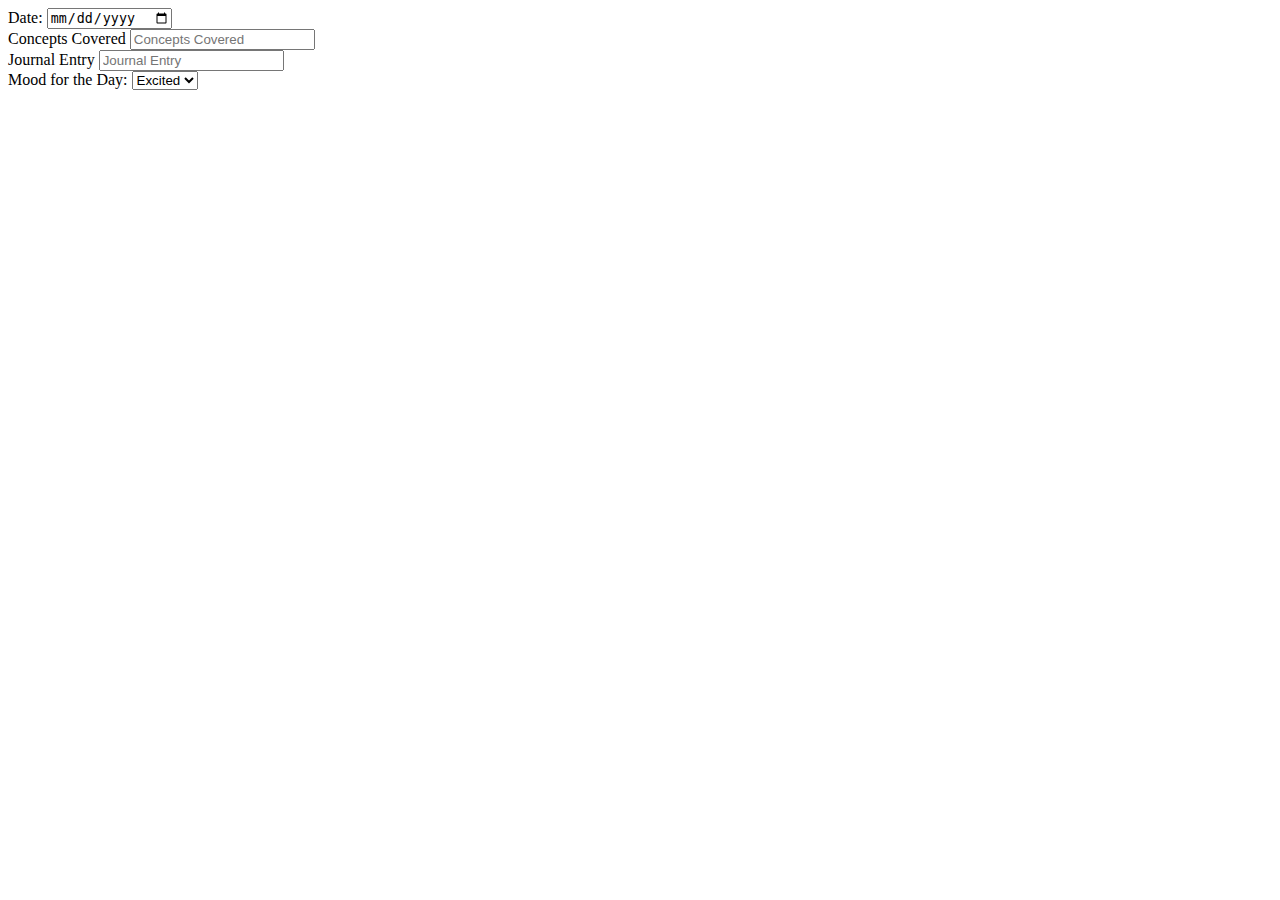
==== scr/index.html @ f552e0cd "Started Bootstrap + Form" ====
<!DOCTYPE html>
<html lang="en">

<head>
    <meta charset="UTF-8">
    <meta name="viewport" content="width=device-width, initial-scale=1.0">
    <!-- documentation at https://getbootstrap.com/docs/4.1/getting-started/introduction/ -->
    <link rel="stylesheet" href="https://stackpath.bootstrapcdn.com/bootstrap/4.1.3/css/bootstrap.min.css"
        integrity="sha384-MCw98/SFnGE8fJT3GXwEOngsV7Zt27NXFoaoApmYm81iuXoPkFOJwJ8ERdknLPMO" crossorigin="anonymous">

    <title>Daily Journal - Felipe</title>
</head>

<body>
    <article class="container p-5">
        <form action="">
            <div class="form-group">
                <label for="date">Date:</label>
                <input class="form-control" id="date" type="date">
            </div>
            <div>
                <label for="concepts">Concepts Covered</label>
                <input id="cencepts" placeholder="Concepts Covered" type="text">
            </div>
            <div>
                <label for="journalentry">Journal Entry</label>
                <input id="journalentry" placeholder="Journal Entry" type="text">
            </div>
            <div>
                <label for="mood">Mood for the Day:</label>
                <select id="mood" name="inputMode" class="form-control">
                    <option value="Excited">Excited</option>
                    <option value="Blue">Blue</option>
                    <option value="Tired">Tired</option>
                </select>
            </div>
        </form>
    </article>
</body>

</html>
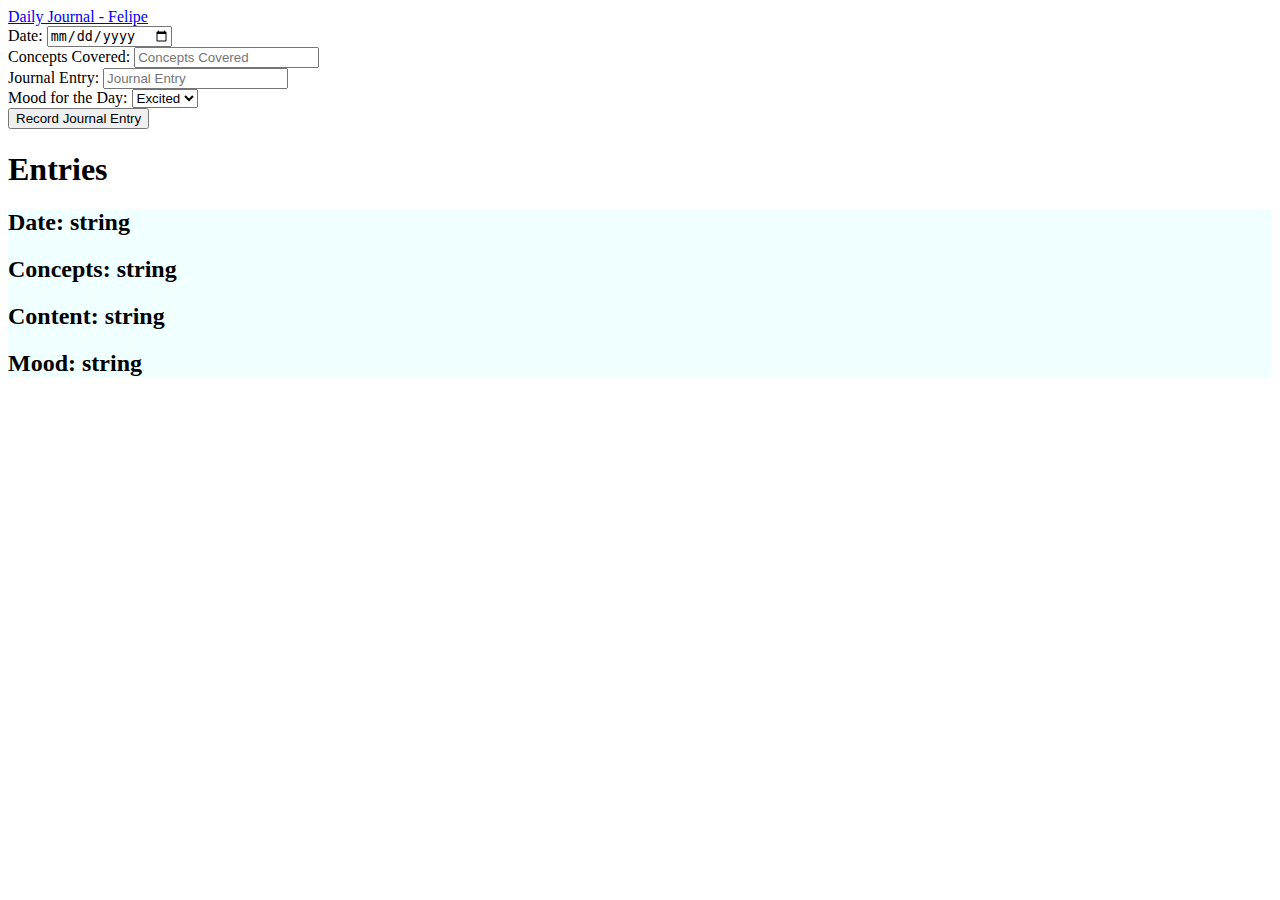
==== commit 073a7ad4: "Part-3 done" ====
--- a/scr/index.html
+++ b/scr/index.html
@@ -7,35 +7,54 @@
     <!-- documentation at https://getbootstrap.com/docs/4.1/getting-started/introduction/ -->
     <link rel="stylesheet" href="https://stackpath.bootstrapcdn.com/bootstrap/4.1.3/css/bootstrap.min.css"
         integrity="sha384-MCw98/SFnGE8fJT3GXwEOngsV7Zt27NXFoaoApmYm81iuXoPkFOJwJ8ERdknLPMO" crossorigin="anonymous">
+    <!--  -->
+    <link rel="stylesheet" href="styles/journal.css">
 
     <title>Daily Journal - Felipe</title>
 </head>
 
 <body>
-    <article class="container p-5">
+    <!-- New Entry Form -->
+    <nav class="navbar navbar-dark bg-dark">
+        <a class="navbar-brand" href="#">
+            Daily Journal - Felipe
+        </a>
+    </nav>
+    <article class="container">
         <form action="">
             <div class="form-group">
                 <label for="date">Date:</label>
-                <input class="form-control" id="date" type="date">
+                <input class="" id="date" type="date">
             </div>
             <div>
-                <label for="concepts">Concepts Covered</label>
+                <label for="concepts">Concepts Covered:</label>
                 <input id="cencepts" placeholder="Concepts Covered" type="text">
             </div>
             <div>
-                <label for="journalentry">Journal Entry</label>
+                <label for="journalentry">Journal Entry:</label>
                 <input id="journalentry" placeholder="Journal Entry" type="text">
             </div>
             <div>
                 <label for="mood">Mood for the Day:</label>
-                <select id="mood" name="inputMode" class="form-control">
+                <select id="mood" name="inputMode" class="">
                     <option value="Excited">Excited</option>
                     <option value="Blue">Blue</option>
                     <option value="Tired">Tired</option>
                 </select>
             </div>
-        </form>
+
+            <div class="form-group">
+                <button class="btn btn-primary" type="submit" id="button">Record Journal Entry</button>
+            </div>
     </article>
+
+    <!-- Rendering the Entries -->
+    <article id="entryLog">
+        <h1>Entries</h1>
+    </article>
+
+    <!-- Script -->
+    <script src="scripts/journal.js"></script>
 </body>
 
 </html>--- a/scr/styles/journal.css
+++ b/scr/styles/journal.css
@@ -0,0 +1,4 @@
+.renderedEntry {
+    background-color: azure;
+
+}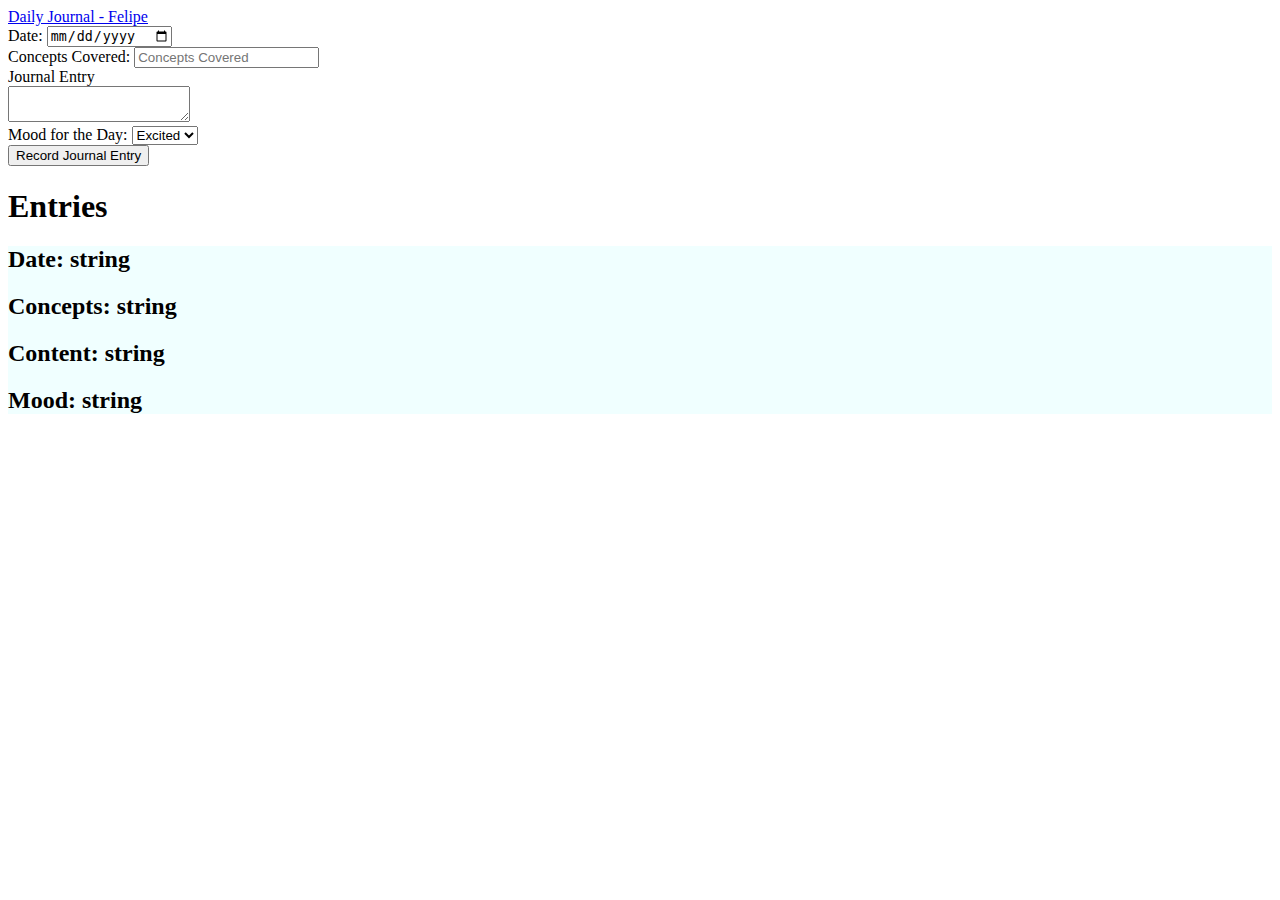
==== commit 59434721: "New design form with Bootstrap" ====
--- a/scr/index.html
+++ b/scr/index.html
@@ -22,25 +22,39 @@
     </nav>
     <article class="container">
         <form action="">
-            <div class="form-group">
-                <label for="date">Date:</label>
-                <input class="" id="date" type="date">
+            <div class="form-row">
+                <div class="form-group">
+                    <label class=" col-lg-2" for="date">Date:</label>
+                    <input class="form-control col-lg-auto" id="date" type="date">
+                </div>
             </div>
-            <div>
-                <label for="concepts">Concepts Covered:</label>
-                <input id="cencepts" placeholder="Concepts Covered" type="text">
+            <div class="form-row">
+                <div class="form-group">
+                    <label for="concepts">Concepts Covered:</label>
+                    <input id="cencepts" class="form-control col-lg-auto" placeholder="Concepts Covered" type="text">
+                </div>
             </div>
-            <div>
-                <label for="journalentry">Journal Entry:</label>
-                <input id="journalentry" placeholder="Journal Entry" type="text">
+            <div class="form-row">
+                <!-- <div class="form-group">
+                    <label for="journalentry">Journal Entry:</label>
+                    <input id="journalentry" placeholder="Journal Entry" type="text" class="form-control col-lg-auto">
+                </div> -->
+                <div class="input-group">
+                    <div class="input-group-prepend">
+                        <span class="input-group-text">Journal Entry</span>
+                    </div>
+                    <textarea class="form-control" aria-label="Journal Entry"></textarea>
+                </div>
             </div>
-            <div>
-                <label for="mood">Mood for the Day:</label>
-                <select id="mood" name="inputMode" class="">
-                    <option value="Excited">Excited</option>
-                    <option value="Blue">Blue</option>
-                    <option value="Tired">Tired</option>
-                </select>
+            <div class="form-row">
+                <div class="form-group">
+                    <label for="mood">Mood for the Day:</label>
+                    <select id="mood" class="form-control col-lg-auto" name="inputMode">
+                        <option value="Excited">Excited</option>
+                        <option value="Blue">Blue</option>
+                        <option value="Tired">Tired</option>
+                    </select>
+                </div>
             </div>
 
             <div class="form-group">
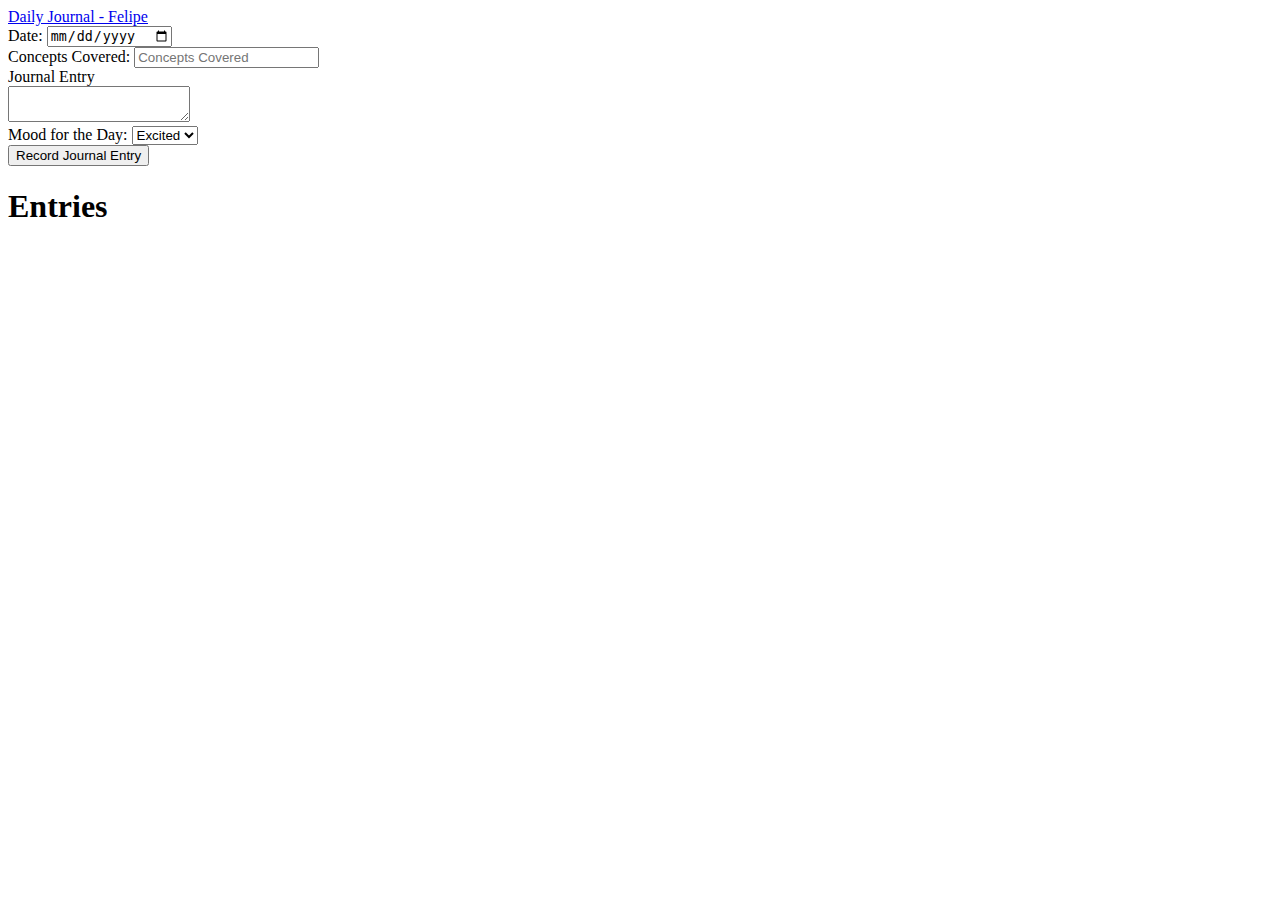
==== commit 54464fa3: "changing codes" ====
--- a/scr/index.html
+++ b/scr/index.html
@@ -68,7 +68,7 @@
     </article>
 
     <!-- Script -->
-    <script src="scripts/journal.js"></script>
+    <script type="module" src="scripts/journal.js"></script>
 </body>
 
 </html>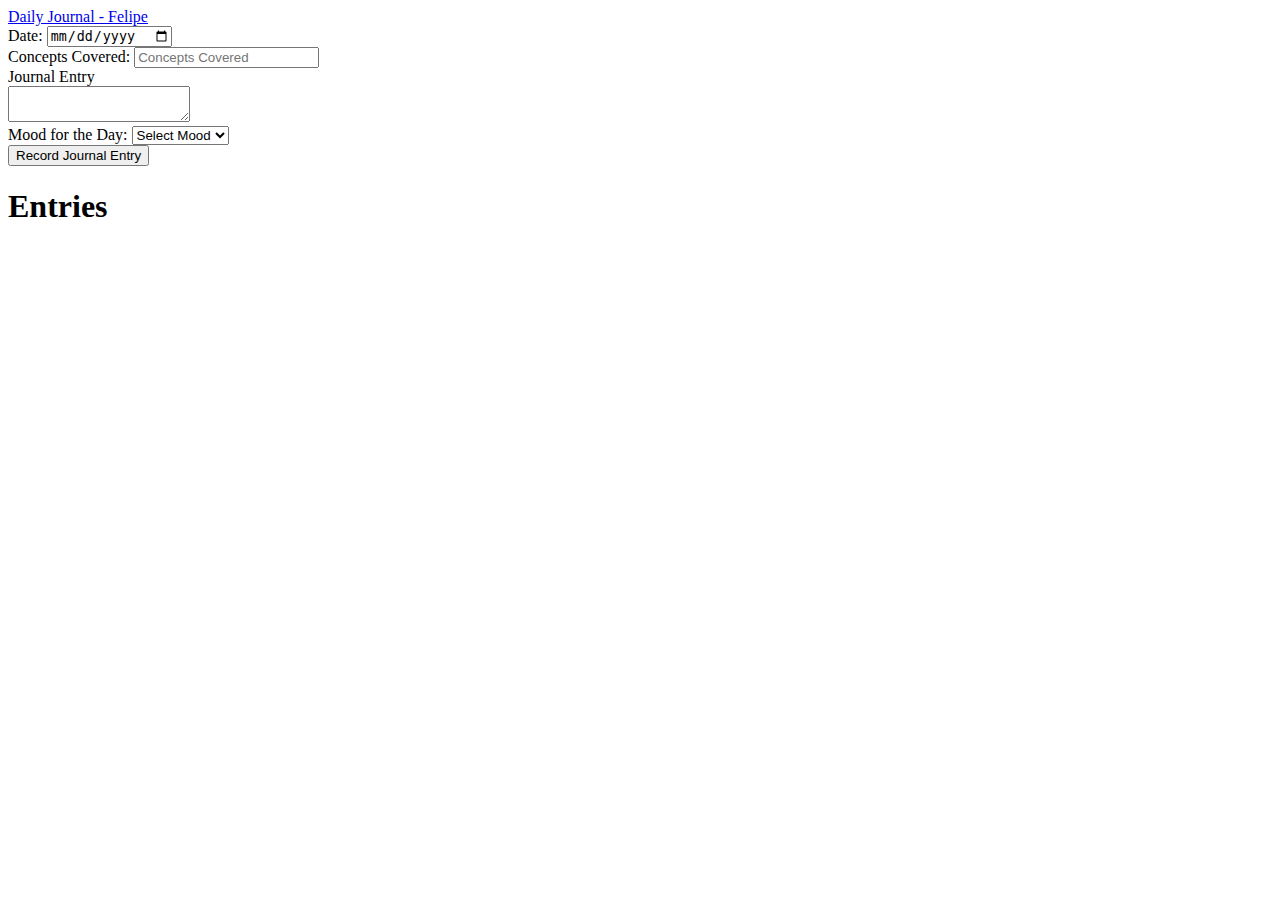
==== commit b0ac3460: "Merge pull request #1 from felipetempus/new" ====
--- a/scr/index.html
+++ b/scr/index.html
@@ -14,42 +14,41 @@
 </head>
 
 <body>
-    <!-- New Entry Form -->
     <nav class="navbar navbar-dark bg-dark">
         <a class="navbar-brand" href="#">
             Daily Journal - Felipe
         </a>
     </nav>
+
+    <!-- New Entry Form -->
+
     <article class="container">
-        <form action="">
+        <form>
             <div class="form-row">
                 <div class="form-group">
                     <label class=" col-lg-2" for="date">Date:</label>
-                    <input class="form-control col-lg-auto" id="date" type="date">
+                    <input class="form-control col-lg-auto" id="dateForm" type="date">
                 </div>
             </div>
             <div class="form-row">
                 <div class="form-group">
                     <label for="concepts">Concepts Covered:</label>
-                    <input id="cencepts" class="form-control col-lg-auto" placeholder="Concepts Covered" type="text">
+                    <input id="cenceptsForm" class="form-control col-lg-auto" placeholder="Concepts Covered" type="text">
                 </div>
             </div>
             <div class="form-row">
-                <!-- <div class="form-group">
-                    <label for="journalentry">Journal Entry:</label>
-                    <input id="journalentry" placeholder="Journal Entry" type="text" class="form-control col-lg-auto">
-                </div> -->
                 <div class="input-group">
                     <div class="input-group-prepend">
                         <span class="input-group-text">Journal Entry</span>
                     </div>
-                    <textarea class="form-control" aria-label="Journal Entry"></textarea>
+                    <textarea class="form-control" id="contentForm" aria-label="Journal Entry"></textarea>
                 </div>
             </div>
             <div class="form-row">
                 <div class="form-group">
                     <label for="mood">Mood for the Day:</label>
-                    <select id="mood" class="form-control col-lg-auto" name="inputMode">
+                    <select id="moodForm" class="form-control col-lg-auto" name="inputMood">
+                        <option value="">Select Mood</option>
                         <option value="Excited">Excited</option>
                         <option value="Blue">Blue</option>
                         <option value="Tired">Tired</option>
@@ -58,7 +57,7 @@
             </div>
 
             <div class="form-group">
-                <button class="btn btn-primary" type="submit" id="button">Record Journal Entry</button>
+                <button class="btn btn-primary" type="submit" id="buttonSubmit">Record Journal Entry</button>
             </div>
     </article>
 
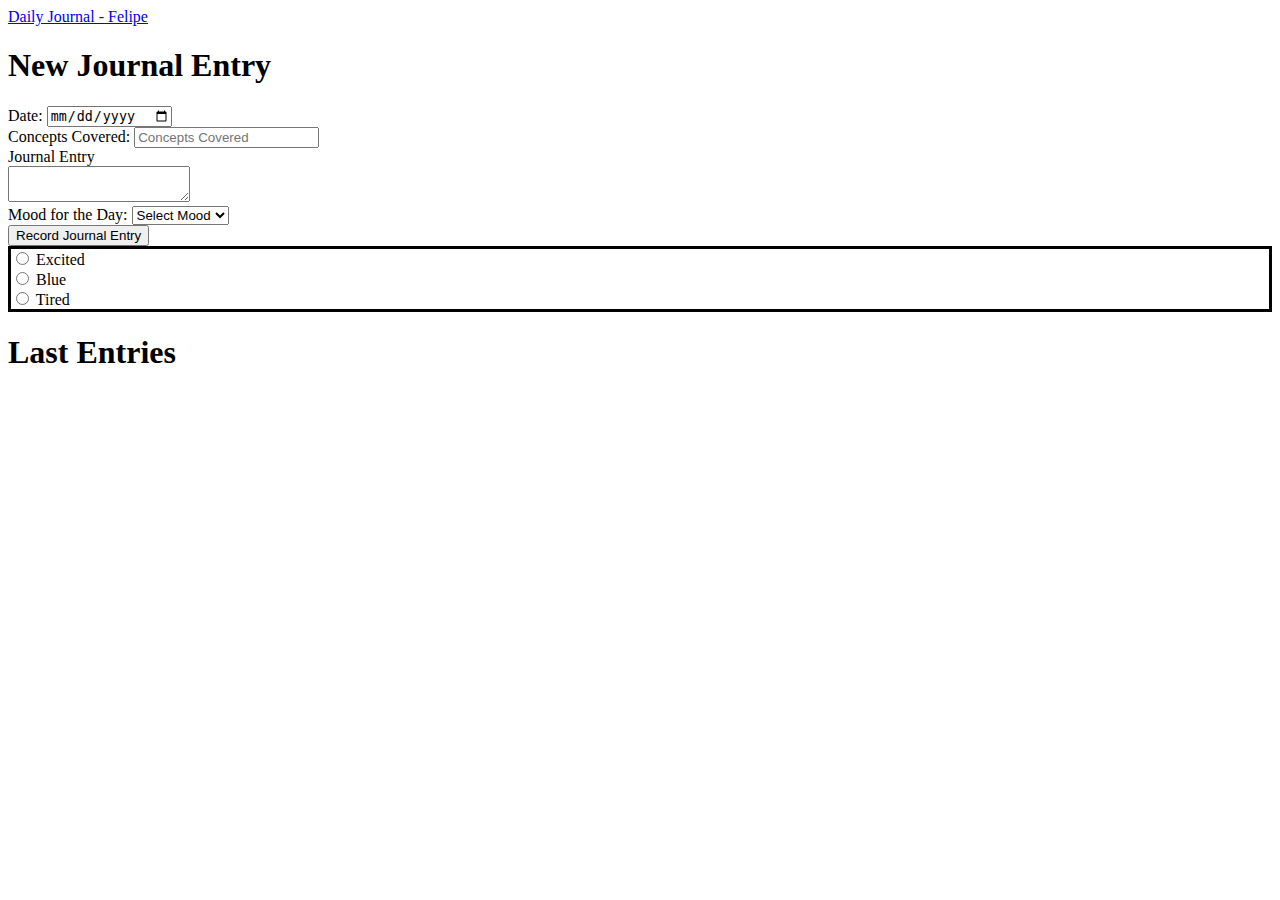
==== commit 60a47b15: "Merge pull request #4 from felipetempus/new" ====
--- a/scr/index.html
+++ b/scr/index.html
@@ -14,7 +14,9 @@
 </head>
 
 <body>
-    <nav class="navbar navbar-dark bg-dark">
+
+    <!-- Nav Bar -->
+    <nav class="navbar navbar-dark bg-dark mb-3">
         <a class="navbar-brand" href="#">
             Daily Journal - Felipe
         </a>
@@ -23,47 +25,80 @@
     <!-- New Entry Form -->
 
     <article class="container">
-        <form>
-            <div class="form-row">
+        <div class="jumbotron">
+            <h1 class="display-4">New Journal Entry</h1>
+            <form class="mt-5">
+                <div class="form-row">
+                    <div class="form-group">
+                        <label class=" col-lg-2" for="date">Date:</label>
+                        <input class="form-control col-lg-auto" id="dateForm" type="date">
+                    </div>
+                </div>
+                <div class="form-row">
+                    <div class="form-group">
+                        <label for="concepts">Concepts Covered:</label>
+                        <input id="cenceptsForm" class="form-control col-lg-auto" placeholder="Concepts Covered"
+                            type="text">
+                    </div>
+                </div>
+                <div class="form-row">
+                    <div class="input-group">
+                        <div class="input-group-prepend">
+                            <span class="input-group-text">Journal Entry</span>
+                        </div>
+                        <textarea class="form-control" id="contentForm" aria-label="Journal Entry"></textarea>
+                    </div>
+                </div>
+                <div class="form-row">
+                    <div class="form-group">
+                        <label for="mood">Mood for the Day:</label>
+                        <select id="moodForm" class="form-control col-lg-auto" name="inputMood">
+                            <option value="">Select Mood</option>
+                            <option value="Excited">Excited</option>
+                            <option value="Blue">Blue</option>
+                            <option value="Tired">Tired</option>
+                        </select>
+                    </div>
+                </div>
+
                 <div class="form-group">
-                    <label class=" col-lg-2" for="date">Date:</label>
-                    <input class="form-control col-lg-auto" id="dateForm" type="date">
+                    <button class="btn btn-primary" type="submit" id="buttonSubmit">Record Journal Entry</button>
                 </div>
+        </div>
+    </article>
+    <!-- end New Entry Form -->
+
+    <!-- Search section -->
+
+    <section class="search-cont container my-auto">
+
+        <!-- Radio Mood -->
+        <div id="searchMood" class="form-check-inline p-2 m-2">
+            <div class="form-check">
+                <input class="form-check-input" type="radio" name="radioOption" id="--Excited" value="Excited">
+                <label class="form-check-label" for="--Excited">
+                    Excited
+                </label>
             </div>
-            <div class="form-row">
-                <div class="form-group">
-                    <label for="concepts">Concepts Covered:</label>
-                    <input id="cenceptsForm" class="form-control col-lg-auto" placeholder="Concepts Covered" type="text">
-                </div>
+            <div class="form-check">
+                <input class="form-check-input" type="radio" name="radioOption" id="--Blue" value="Blue">
+                <label class="form-check-label" for="--Blue">
+                    Blue
+                </label>
             </div>
-            <div class="form-row">
-                <div class="input-group">
-                    <div class="input-group-prepend">
-                        <span class="input-group-text">Journal Entry</span>
-                    </div>
-                    <textarea class="form-control" id="contentForm" aria-label="Journal Entry"></textarea>
-                </div>
+            <div class="form-check">
+                <input class="form-check-input" type="radio" name="radioOption" id="--Tired" value="Tired">
+                <label class="form-check-label" for="--Tired">
+                    Tired
+                </label>
             </div>
-            <div class="form-row">
-                <div class="form-group">
-                    <label for="mood">Mood for the Day:</label>
-                    <select id="moodForm" class="form-control col-lg-auto" name="inputMood">
-                        <option value="">Select Mood</option>
-                        <option value="Excited">Excited</option>
-                        <option value="Blue">Blue</option>
-                        <option value="Tired">Tired</option>
-                    </select>
-                </div>
-            </div>
+        </div>
+        <!-- end Radio Mood -->
+    </section>
 
-            <div class="form-group">
-                <button class="btn btn-primary" type="submit" id="buttonSubmit">Record Journal Entry</button>
-            </div>
-    </article>
-
-    <!-- Rendering the Entries -->
-    <article id="entryLog">
-        <h1>Entries</h1>
+    <!-- Render the Entries -->
+    <article id="entryLog" class="container">
+        <h1>Last Entries</h1>
     </article>
 
     <!-- Script -->
--- a/scr/styles/journal.css
+++ b/scr/styles/journal.css
@@ -1,4 +1,8 @@
 .renderedEntry {
-    background-color: azure;
+    border: 1px black solid;
+    border-radius: 10px;
+}
 
+.search-cont {
+    border: 3px solid black;
 }